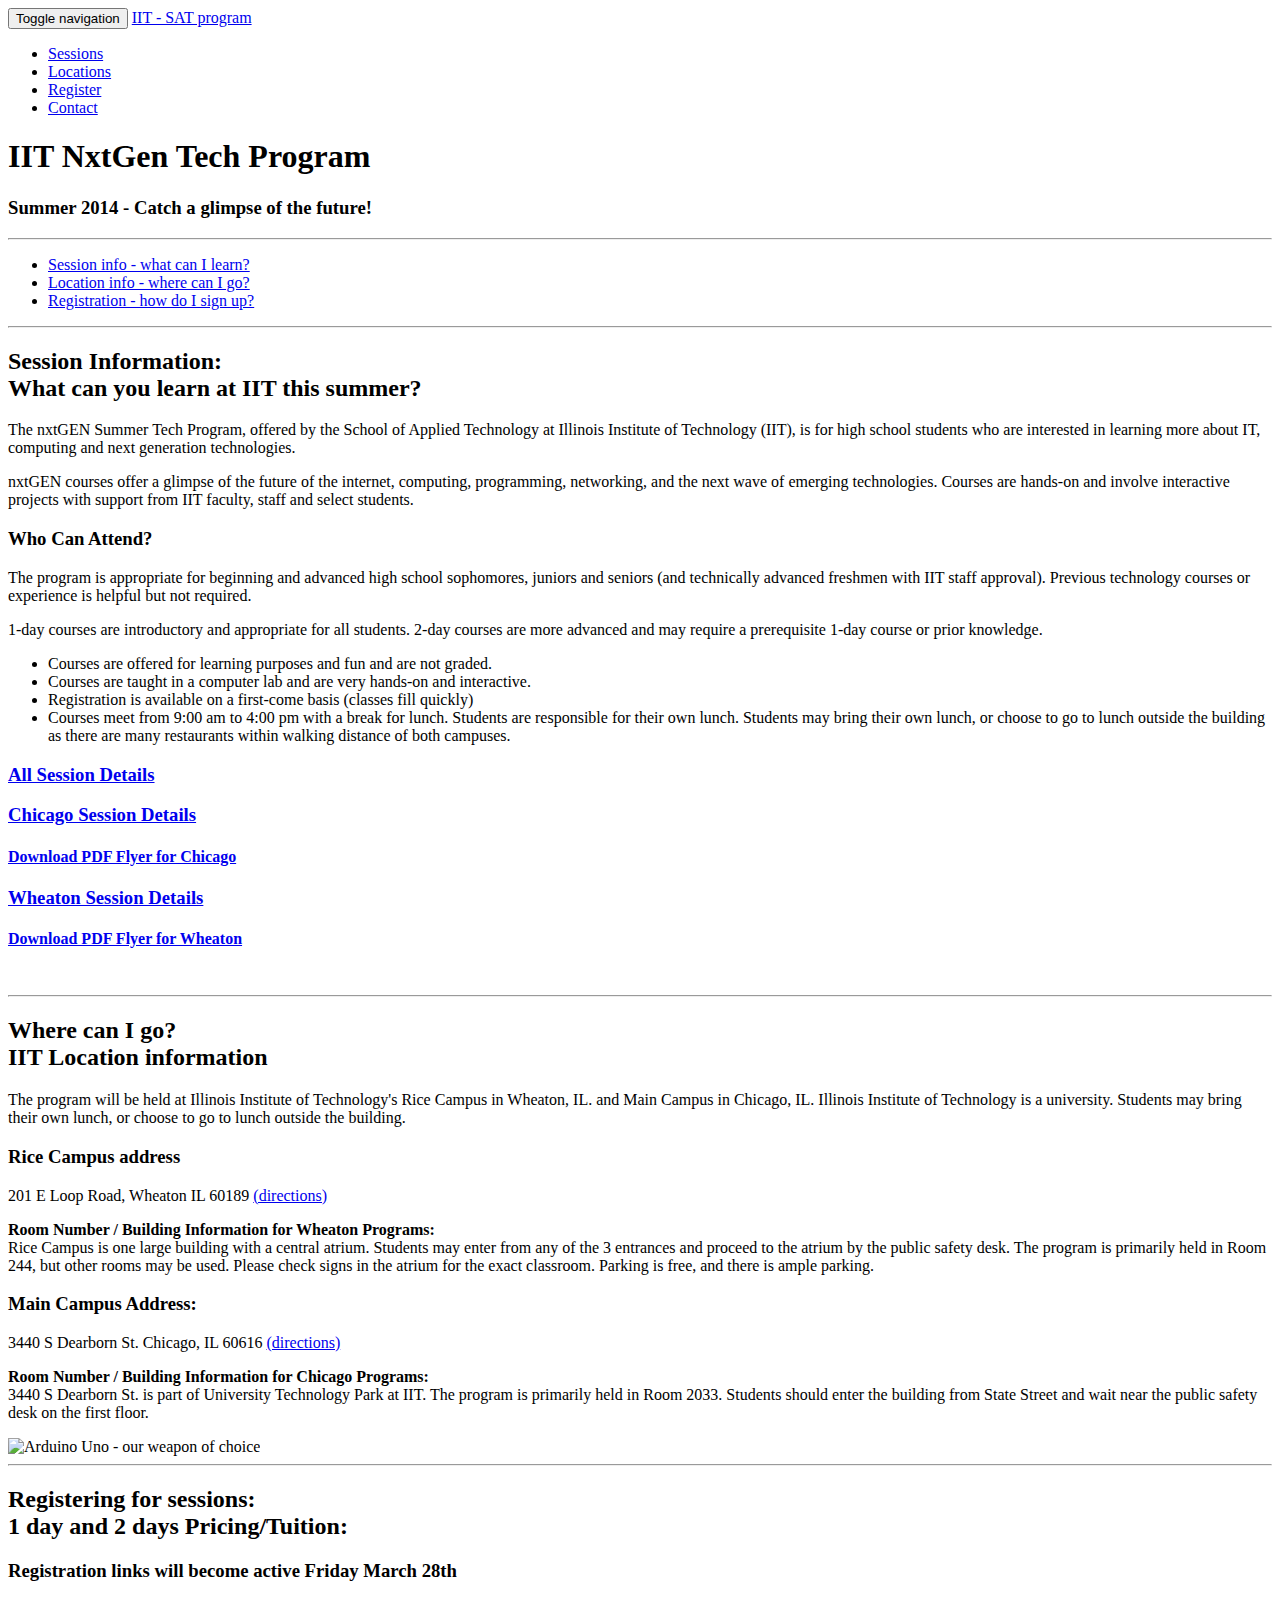
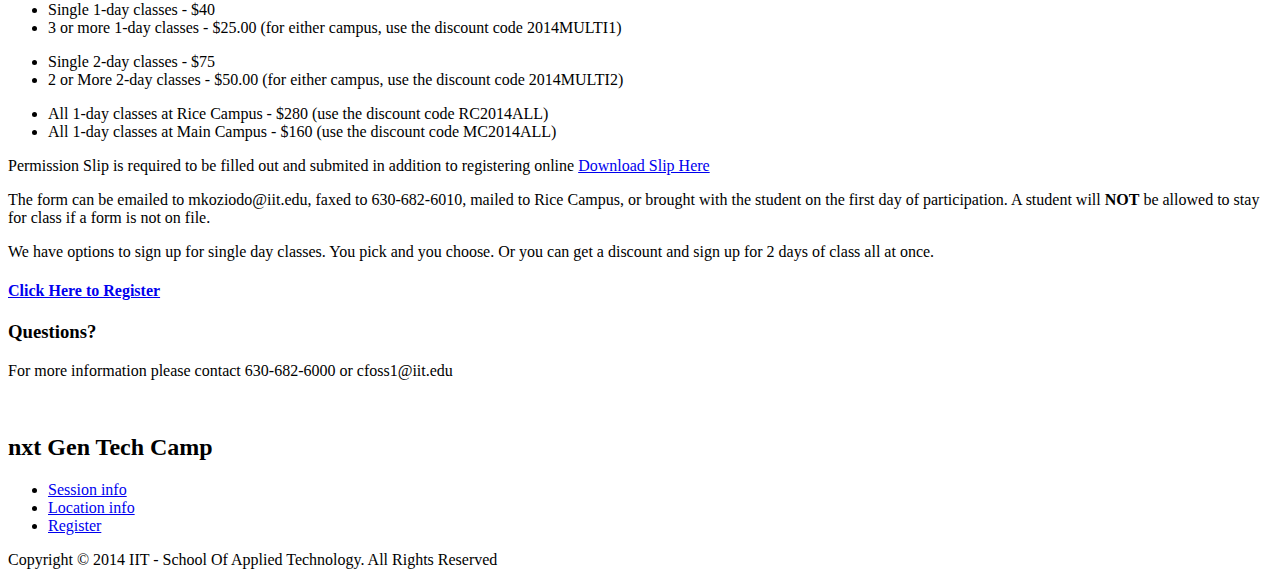
==== index.html @ 9d9d51f0 "Initial push into repo" ====
<!DOCTYPE html>
<html lang="en">

<head>
    <meta charset="utf-8">
    <meta name="viewport" content="width=device-width, initial-scale=1.0">
    <meta name="description" content="">
    <meta name="author" content="">

    <title>nxtGen Tech Camp</title>

    <!-- Bootstrap core CSS -->
    <link href="css/bootstrap.css" rel="stylesheet">

    <!-- Custom Google Web Font -->
    <link href="font-awesome/css/font-awesome.min.css" rel="stylesheet">
    <link href='http://fonts.googleapis.com/css?family=Lato:100,300,400,700,900,100italic,300italic,400italic,700italic,900italic' rel='stylesheet' type='text/css'>

    <!-- Add custom CSS here -->
    <link href="css/landing-page.css" rel="stylesheet">

</head>

<body>

    <nav class="navbar navbar-default navbar-fixed-top" role="navigation">
        <div class="container">
            <div class="navbar-header">
                <button type="button" class="navbar-toggle" data-toggle="collapse" data-target=".navbar-ex1-collapse">
                    <span class="sr-only">Toggle navigation</span>
                    <span class="icon-bar"></span>
                    <span class="icon-bar"></span>
                    <span class="icon-bar"></span>
                </button>
                <a class="navbar-brand" href="http://appliedtech.iit.edu/information-technology-and-management">IIT - SAT program</a>
            </div>

            <!-- Collect the nav links, forms, and other content for toggling -->
            <div class="collapse navbar-collapse navbar-right navbar-ex1-collapse">
                <ul class="nav navbar-nav">
                    <li><a href="#whatcanilearn">Sessions</a>
                    </li>
                    <li><a href="#wheredoigo">Locations</a>
                    </li>
                    <li><a href="#wheredoiregister">Register</a>
                    </li>
					<li><a href="#wheredoiregister">Contact</a>
                    </li>
                </ul>
            </div>
            <!-- /.navbar-collapse -->
        </div>
        <!-- /.container -->
    </nav>

    <div class="intro-header">

        <div class="container">

            <div class="row">
                <div class="col-lg-12">
                    <div class="intro-message">
                        <h1>IIT NxtGen Tech Program</h1>
                        <h3>Summer 2014 - Catch a glimpse of the future!</h3>
                        <hr class="intro-divider">
                        <ul class="list-inline intro-social-buttons">
                            <!--<li><a href="https://twitter.com/SBootstrap" class="btn btn-default btn-lg"><i class="fa fa-twitter fa-fw"></i> <span class="network-name">Twitter</span></a>
                            </li>-->
							<li><a href="#whatcanilearn" class="btn btn-default btn-lg"><span class="network-name">Session info - what can I learn?</span></a>
                            </li>
                            <li><a href="#wheredoigo" class="btn btn-default btn-lg"> <span class="network-name">Location info - where can I go?</span></a>
                            </li>
                            <li><a href="#wheredoiregister" class="btn btn-default btn-lg"> <span class="network-name">Registration - how do I sign up?</span></a>
                            </li>
                        </ul>
                    </div>
                </div>
            </div>

        </div>
        <!-- /.container -->

    </div>
    <!-- /.intro-header -->

    <div class="content-section-a">

        <div class="container">

            <div class="row">
                <div class="col-lg-5 col-sm-6">
                    <hr class="section-heading-spacer">
                    <a id="whatcanilearn"><div class="clearfix"></div></a>

					    <h2 class="section-heading">Session Information:
                        <br>What can you learn at IIT this summer?</h2>
                    <p class="lead">The nxtGEN Summer Tech Program, offered by the School of Applied Technology at Illinois Institute of Technology (IIT), is for high school students who are interested in learning more about IT, computing and next generation technologies.</p> 
					<p class="lead">nxtGEN courses offer a glimpse of the future of the internet, computing, programming, networking, and the next wave of emerging technologies. Courses are hands-on and involve interactive projects with support from IIT faculty, staff and select students. </p>
					<h3>Who Can Attend?</h3>
					<p class="lead">The program is appropriate for beginning and advanced high school sophomores, juniors and seniors (and technically advanced freshmen with IIT staff approval).  Previous technology courses or experience is helpful but not required.</p>
					<p class="lead">1-day courses are introductory and appropriate for all students. 2-day courses are more advanced and may require a prerequisite 1-day course or prior knowledge.</p> 				

<ul>
<li>Courses are offered for learning purposes and fun and are not graded.</li>
<li>Courses are taught in a computer lab and are very hands-on and interactive.</li>  
<li>Registration is available on a first-come basis (classes fill quickly)</li>
<li>Courses meet from 9:00 am to 4:00 pm with a break for lunch. Students are responsible for their own lunch. Students may bring their own lunch, or choose to go to lunch outside the building as there are many restaurants within walking distance of both campuses.</li>
</ul>
			<h3><a href="program.html">All Session Details</a></h3>
						<h3><a href="program.html#chicago">Chicago Session Details</a></h3><h4><a href="pdf/nxt-gen-flyer-chicago.pdf">Download PDF Flyer for Chicago</a></h4>
			<h3><a href="program.html#wheaton">Wheaton Session Details</a></h3><h4><a href="pdf/nxt-gen-flyer-wheaton.pdf">Download PDF Flyer for Wheaton</a></h4>

			<!--	 
				<ul>
				<li><a href="pdf/wheaton-program.pdf">wheaton-program.pdf</a></li>
				<li><a href="pdf/chicago-program.pdf">chicago-program.pdf</a></li>
				<li><a href="pdf/complete-program.pdf">complete-program.pdf</a></li>				
				</ul>
		 	 -->  
				</div>
                <div class="col-lg-5 col-lg-offset-2 col-sm-6">
                    <img class="img-responsive" src="https://s3-us-west-2.amazonaws.com/itmo544-boostrap-praje/img/ipad.png" alt="">
                </div>
            </div>

        </div>
        <!-- /.container -->

    </div>
    <!-- /.content-section-a -->

    <div class="content-section-b">

        <div class="container">

            <div class="row">
                <div class="col-lg-5 col-lg-offset-1 col-sm-push-6  col-sm-6">
                    <hr class="section-heading-spacer">
                    <a id="wheredoigo"><div class="clearfix"></div></a>
                    <h2 class="section-heading">Where can I go?
                    <br>IIT Location information</h2>
                    <p class="lead">The program will be held at Illinois Institute of Technology's Rice Campus in Wheaton, IL. and Main Campus in Chicago, IL. Illinois Institute of Technology is a university. Students may bring their own lunch, or choose to go to lunch outside the building.
</p>
					<h3>Rice Campus address</h3>
					<p>201 E Loop Road, Wheaton IL 60189 <a href="http://goo.gl/maps/W7Djp">(directions)</a></p>
					<p><strong>Room Number / Building Information for Wheaton Programs:</strong><br /> Rice Campus is one large building with a central atrium. Students may enter from any of the 3 entrances and proceed to the atrium by the public safety desk.  The program is primarily held in Room 244, but other rooms may be used. Please check signs in the atrium for the exact classroom. Parking is free, and there is ample parking. </p>
					
					<h3>Main Campus Address:</h3>
					<p>3440 S Dearborn St. Chicago, IL 60616 <a href="https://maps.google.com/maps?q=3440+South+Dearborn&daddr=3440+S+Dearborn+St,+Chicago,+IL+60616&hl=en&safe=off&hnear=0x880e2c0df76038ef:0xc0fd8c59eea83365,3440+S+Dearborn+St,+Chicago,+IL+60616&gl=us&t=h&z=16">(directions)</a></p>
					<p><strong>Room Number / Building Information for Chicago Programs:</strong><br /> 3440 S Dearborn St. is part of University Technology Park at IIT. The program is primarily held in Room 2033. Students should enter the building from State Street and wait near the public safety desk on the first floor.</p>
				</div>
                <div class="col-lg-5 col-sm-pull-6  col-sm-6">
                    <img class="img-responsive" src="https://s3-us-west-2.amazonaws.com/itmo544-boostrap-praje/img/ArduinoUno_R3_Front.png" alt="Arduino Uno - our weapon of choice">
				</div>
            </div>

        </div>
        <!-- /.container -->

    </div>
    <!-- /.content-section-b -->

    <div class="content-section-a">

        <div class="container">

            <div class="row">
                <div class="col-lg-5 col-sm-6">
                    <hr class="section-heading-spacer">
                    <a id="wheredoiregister"><div class="clearfix"></div></a>
                    <h2 class="section-heading">Registering for sessions: 
                        <br>1 day and 2 days Pricing/Tuition:</h2>
						<h3>Registration links will become active Friday March 28th</h3>
						<ul>
						<li>Single 1-day classes - $40</li>
						<li>3 or more 1-day classes - $25.00  (for either campus, use the discount code 2014MULTI1)</li>
						</ul>
						
						<ul>
						<li>Single 2-day classes - $75</li>
						<li>2 or More 2-day classes - $50.00 (for either campus, use the discount code 2014MULTI2)</li>
						</ul>
						<ul>
						<li>All 1-day classes at Rice Campus - $280 (use the discount code RC2014ALL)</li>						
						<li>All 1-day classes at Main Campus - $160 (use the discount code MC2014ALL)</li>
						</ul>

						<p class="lead">Permission Slip is required to be filled out and submited in addition to registering online <a href="http://techcamp.sat.iit.edu/pdf/nxtgen2014_permission.pdf">Download Slip Here</a></p>
<p class="lead">The form can be emailed to mkoziodo@iit.edu, faxed to 630-682-6010, mailed to Rice Campus, or brought with the student on the first day of participation.  A student will <strong>NOT</strong> be allowed to stay for class if a form is not on file.</p>								
 <p>  We have options to sign up for single day classes. You pick and you choose.  Or you can get a discount and sign up for 2 days of class all at once. </p>
 <h4><a href="https://secure.touchnet.com/C20090_ustores/web/store_main.jsp?STOREID=59&SINGLESTORE=true">Click Here to Register</a></h4>

					<h3>Questions?</h3>
					<p>For more information please contact 630-682-6000 or cfoss1@iit.edu</p>
					</div>
                <div class="col-lg-5 col-lg-offset-2 col-sm-6">
                    <img class="img-responsive" src="img/Dea://s3-us-west-2.amazonaws.com/itmo544-boostrap-praje/thtoStock_Wired8-page.jpg" alt="">
                </div>
            </div>

        </div>
        <!-- /.container -->

    </div>
    <!-- /.content-section-a -->

    <div class="banner">

        <div class="container">

            <div class="row">
                <div class="col-lg-6">
                    <h2>nxt Gen Tech Camp</h2>
                </div>
                <div class="col-lg-6">

                        <!--
						<li><a href="https://twitter.com/SBootstrap" class="btn btn-default btn-lg"><i class="fa fa-twitter fa-fw"></i> <span class="network-name">Twitter</span></a>
                        </li>
                        <li><a href="https://github.com/IronSummitMedia/startbootstrap" class="btn btn-default btn-lg"><i class="fa fa-github fa-fw"></i> <span class="network-name">Github</span></a>
                        </li>
                        <li><a href="#" class="btn btn-default btn-lg"><i class="fa fa-linkedin fa-fw"></i> <span class="network-name">Linkedin</span></a>
                        </li>-->
                    <ul class="list-inline banner-social-buttons">						
							<li><a href="#whatcanilearn" class="btn btn-default btn-lg"><span class="network-name">Session info</span></a>
                            </li>
                            <li><a href="#wheredoigo" class="btn btn-default btn-lg"> <span class="network-name">Location info</span></a>
                            </li>
                            <li><a href="#wheredoiregister" class="btn btn-default btn-lg"> <span class="network-name">Register</span></a>
                            </li>
						
                    </ul>
                </div>
            </div>

        </div>
        <!-- /.container -->

    </div>
    <!-- /.banner -->

    <footer>
        <div class="container">
            <div class="row">
                <div class="col-lg-12">
<!--
					                    <ul class="list-inline">
						<li><a href="#wherecanigo"></a>
                        </li>
                        <li class="footer-menu-divider">&sdot;</li>
                        <li><a href="#about">About</a>
                        </li>
                        <li class="footer-menu-divider">&sdot;</li>
                        <li><a href="#services">Services</a>
                        </li>
                        <li class="footer-menu-divider">&sdot;</li>
                        <li><a href="#contact">Contact</a>
                        </li>
                    </ul>
-->
					<p class="copyright text-muted small">Copyright &copy; 2014 IIT - School Of Applied Technology. All Rights Reserved</p>
                </div>
            </div>
        </div>
    </footer>

    <!-- JavaScript -->
    <script src="js/jquery-1.10.2.js"></script>
    <script src="js/bootstrap.js"></script>

</body>

</html>
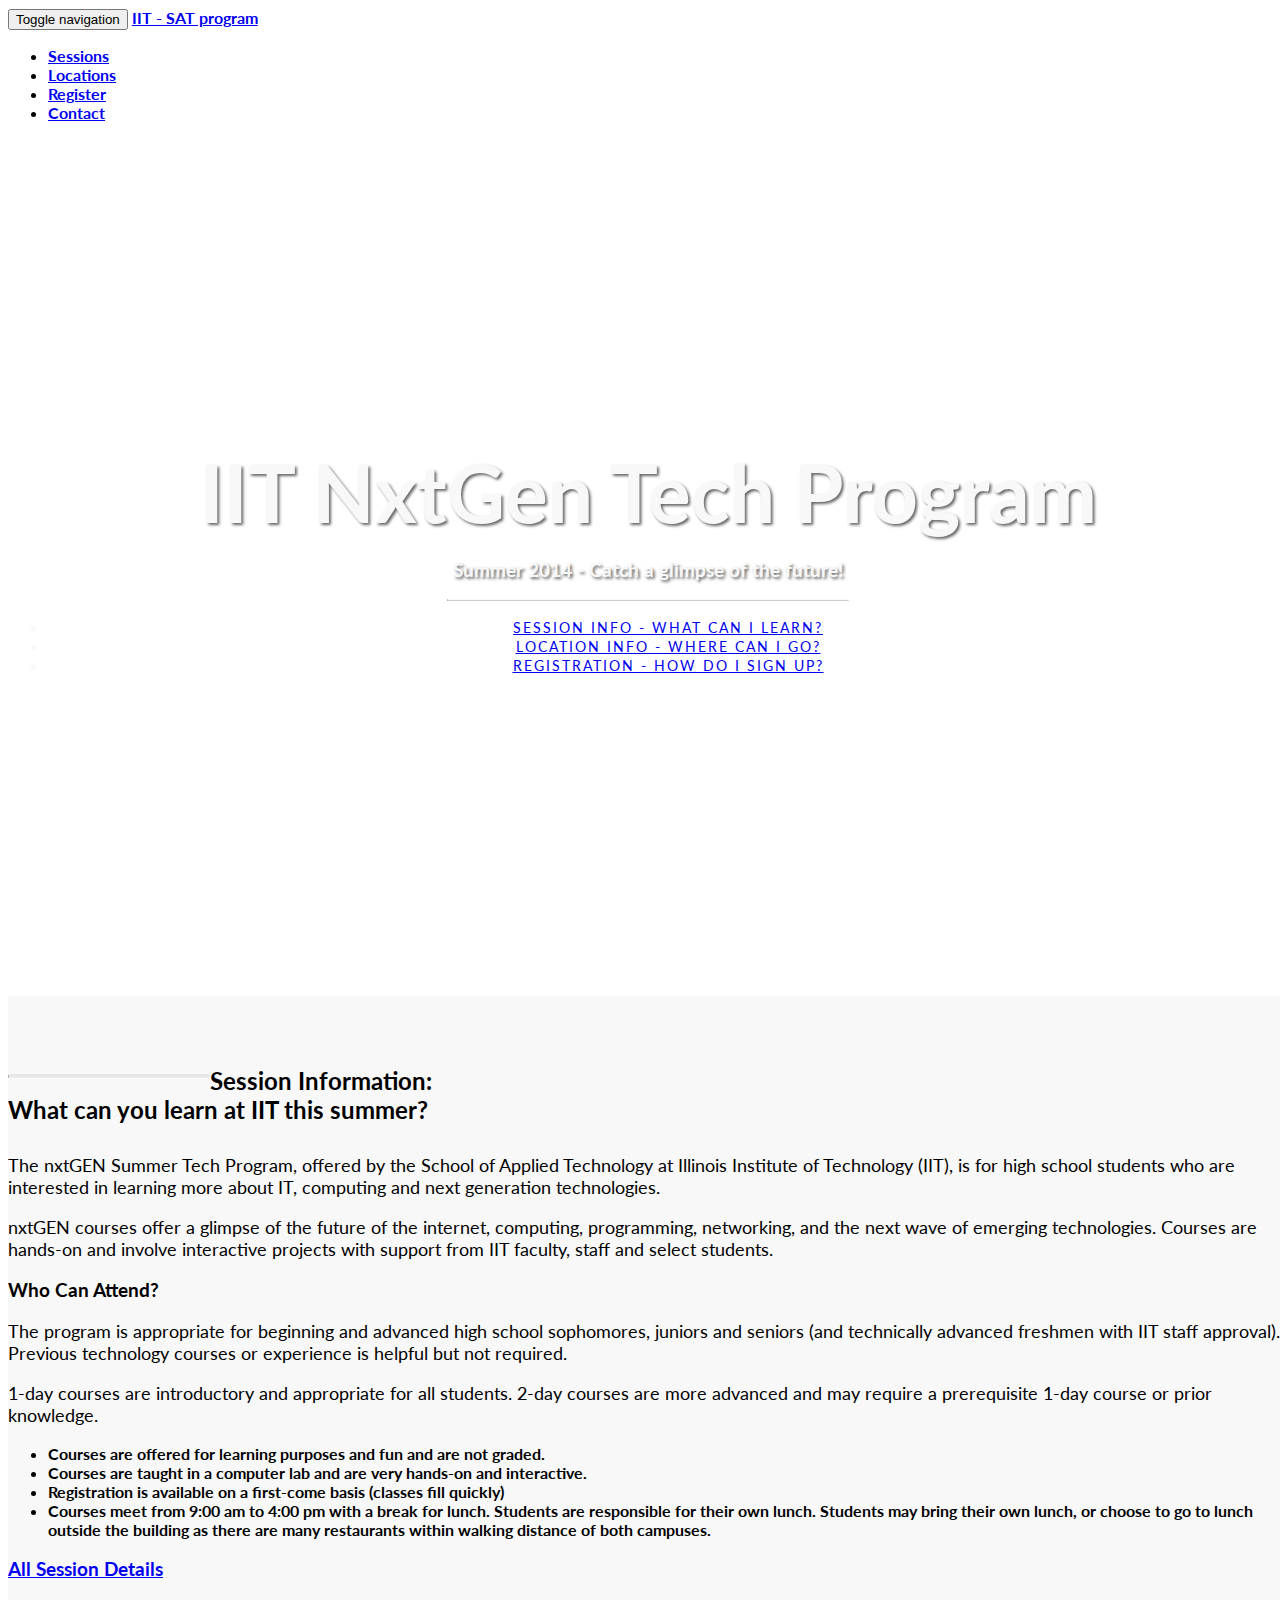
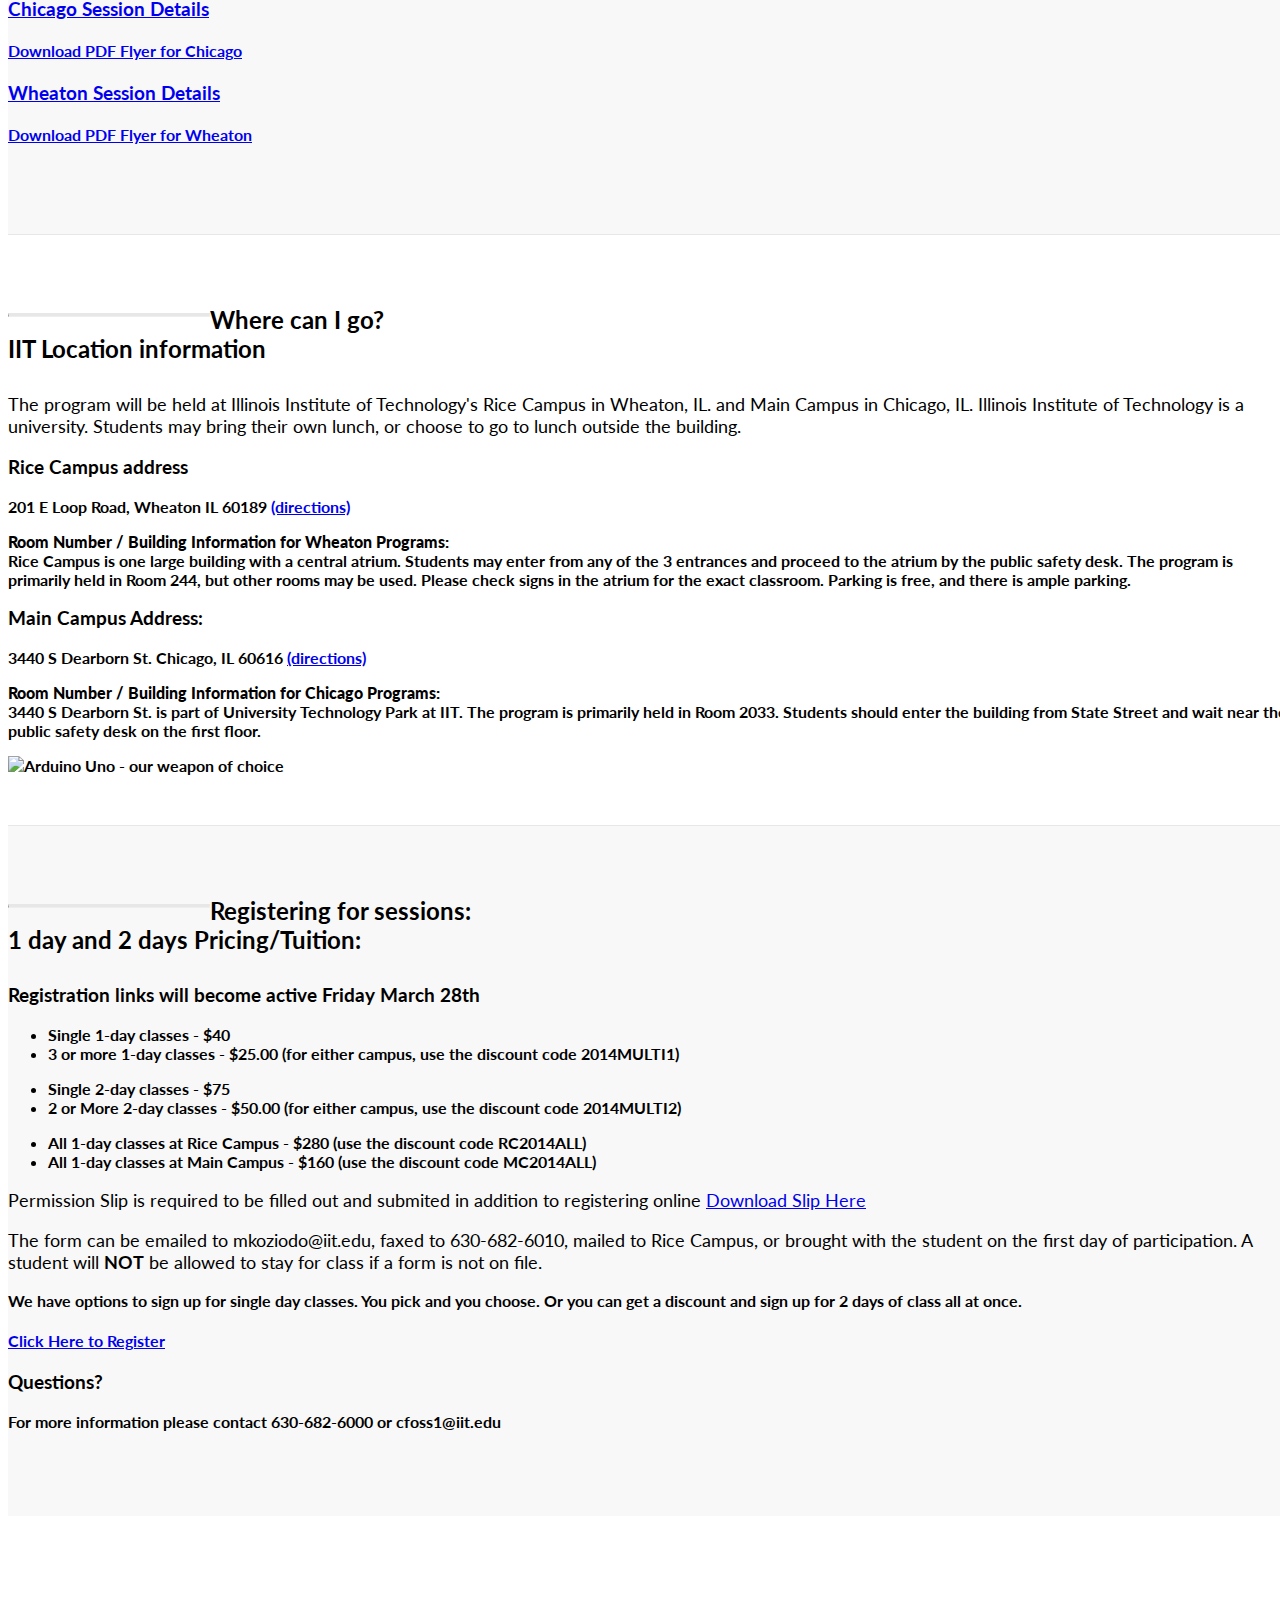
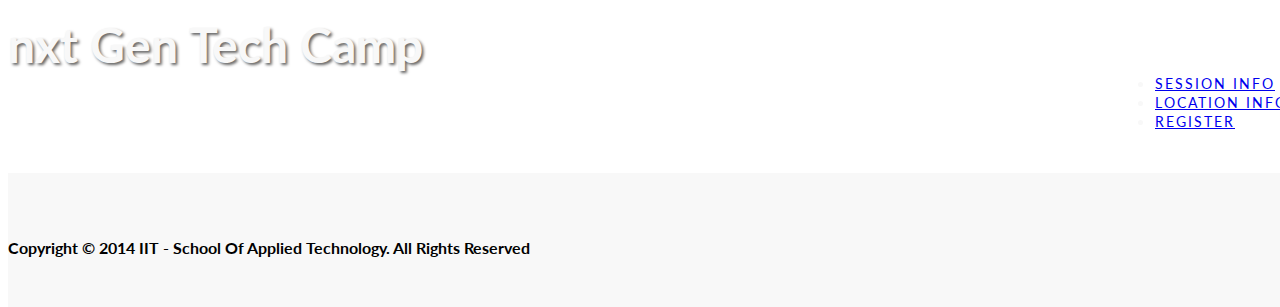
==== commit e2b1149a: "Changing image location by for DeathStock image" ====
--- a/index.html
+++ b/index.html
@@ -194,7 +194,7 @@
 					<p>For more information please contact 630-682-6000 or cfoss1@iit.edu</p>
 					</div>
                 <div class="col-lg-5 col-lg-offset-2 col-sm-6">
-                    <img class="img-responsive" src="img/Dea://s3-us-west-2.amazonaws.com/itmo544-boostrap-praje/thtoStock_Wired8-page.jpg" alt="">
+                    <img class="img-responsive" src="https://s3-us-west-2.amazonaws.com/itmo544-boostrap-praje/img/DeathtoStock_Wired8-page.jpg" alt="">
                 </div>
             </div>
 
--- a/css/landing-page.css
+++ b/css/landing-page.css
@@ -0,0 +1,185 @@
+body, html {
+	height: 100%;
+	width: 100%;
+}
+
+body, h1, h2, h3, h4, h5, h6 {
+	font-family: "Lato", "Helvetica Neue", Helvetica, Arial, sans-serif;
+	font-weight: 700;
+}
+
+.lead {
+	font-size: 18px;
+	font-weight: 400;
+}
+
+.intro-header {
+	padding-top: 50px; /* If you're making other pages, make sure there is 50px of padding to make sure the navbar doesn't overlap content! */
+	padding-bottom: 50px;
+	color: #f8f8f8;
+	background: url(https://s3-us-west-2.amazonaws.com/itmo544-boostrap-praje/img/intro-bg.jpg) no-repeat center center;
+	background-size: cover;
+	text-align: center;
+}
+
+.program-header {
+	padding-top: 50px; /* If you're making other pages, make sure there is 50px of padding to make sure the navbar doesn't overlap content! */
+	padding-bottom: 50px;
+	color: #f8f8f8;
+	background: url(https://s3-us-west-2.amazonaws.com/itmo544-boostrap-praje/img/program-bg.jpg) no-repeat center center;
+	background-size: cover;
+	text-align: center;
+}
+
+.teachers-header {
+	padding-top: 50px; /* If you're making other pages, make sure there is 50px of padding to make sure the navbar doesn't overlap content! */
+	padding-bottom: 50px;
+	color: #f8f8f8;
+	background: url(https://s3-us-west-2.amazonaws.com/itmo544-boostrap-praje/img/teachers-bg.jpg) no-repeat center center;
+	background-size: cover;
+	text-align: center;
+}
+
+.intro-message {
+	position: relative;
+	padding-top: 20%;
+	padding-bottom: 20%;
+}
+
+.intro-message > h1 {
+	margin: 0;
+	font-size: 5em;
+	text-shadow: 2px 2px 3px rgba(0, 0, 0, 0.6);
+}
+
+.intro-divider {
+	width: 400px;
+	border-top: 1px solid #f8f8f8;
+	border-bottom: 1px solid rgba(0, 0, 0, 0.2);
+}
+
+.intro-message > h3 {
+	text-shadow: 2px 2px 3px rgba(0, 0, 0, 0.6);
+}
+
+@media (max-width: 767px) {
+	.intro-message {
+		padding-bottom: 15%;
+	}
+
+	.intro-message > h1 {
+		font-size: 3em;
+	}
+
+	ul.intro-social-buttons > li {
+		display: block;
+		margin-bottom: 20px;
+		padding: 0;
+	}
+
+	ul.intro-social-buttons > li:last-child {
+		margin-bottom: 0;
+	}
+
+	.intro-divider {
+		width: 100%;
+	}
+}
+
+.network-name {
+	text-transform: uppercase;
+	font-size: 14px;
+	font-weight: 400;
+	letter-spacing: 2px;
+}
+
+.content-section-a {
+	background-color: #f8f8f8;
+	padding: 50px 0;
+}
+
+.content-section-b {
+	border-top: 1px solid #e7e7e7;
+	border-bottom: 1px solid #e7e7e7;
+	padding: 50px 0;
+}
+
+.section-heading {
+	margin-bottom: 30px;
+}
+
+.section-heading-spacer {
+	border-top: 3px solid #e7e7e7;
+	width: 200px;
+	float: left;
+}
+
+.banner {
+	padding: 100px 0;
+	color: #f8f8f8;
+	background: url(https://s3-us-west-2.amazonaws.com/itmo544-boostrap-praje/img/banner-bg.jpg) no-repeat center center;
+	background-size: cover;
+}
+
+.banner-bottom {
+	padding: 100px 0;
+	color: #f8f8f8;
+	background: url(https://s3-us-west-2.amazonaws.com/itmo544-boostrap-praje/img/program-bottom-bg.jpg) no-repeat center center;
+	background-size: cover;
+}
+
+.teachers-bottom {
+	padding: 100px 0;
+	color: #f8f8f8;
+	background: url(https://s3-us-west-2.amazonaws.com/itmo544-boostrap-praje/img/program-bottom-bg-teachers.png) no-repeat center center;
+	background-size: cover;
+}
+
+.banner h2 {
+	margin: 0;
+	text-shadow: 2px 2px 3px rgba(0, 0, 0, 0.6);
+	font-size: 3em;
+}
+
+.banner ul {
+	margin-bottom: 0;
+}
+
+.banner-social-buttons {
+	float: right;
+	margin-top: 0;
+}
+
+@media (max-width: 1199px) {
+	ul.banner-social-buttons {
+		float: left;
+		margin-top: 15px;
+	}	
+}
+
+@media (max-width: 767px) {
+	.banner h2 {
+		margin: 0;
+		text-shadow: 2px 2px 3px rgba(0, 0, 0, 0.6);
+		font-size: 3em;
+	}
+
+	ul.banner-social-buttons > li {
+		display: block;
+		margin-bottom: 20px;
+		padding: 0;
+	}
+
+	ul.banner-social-buttons > li:last-child {
+		margin-bottom: 0;
+	}	
+}
+
+footer {
+	background-color: #f8f8f8;
+	padding: 50px 0;
+}
+
+p.copyright {
+	margin: 15px 0 0;
+}
